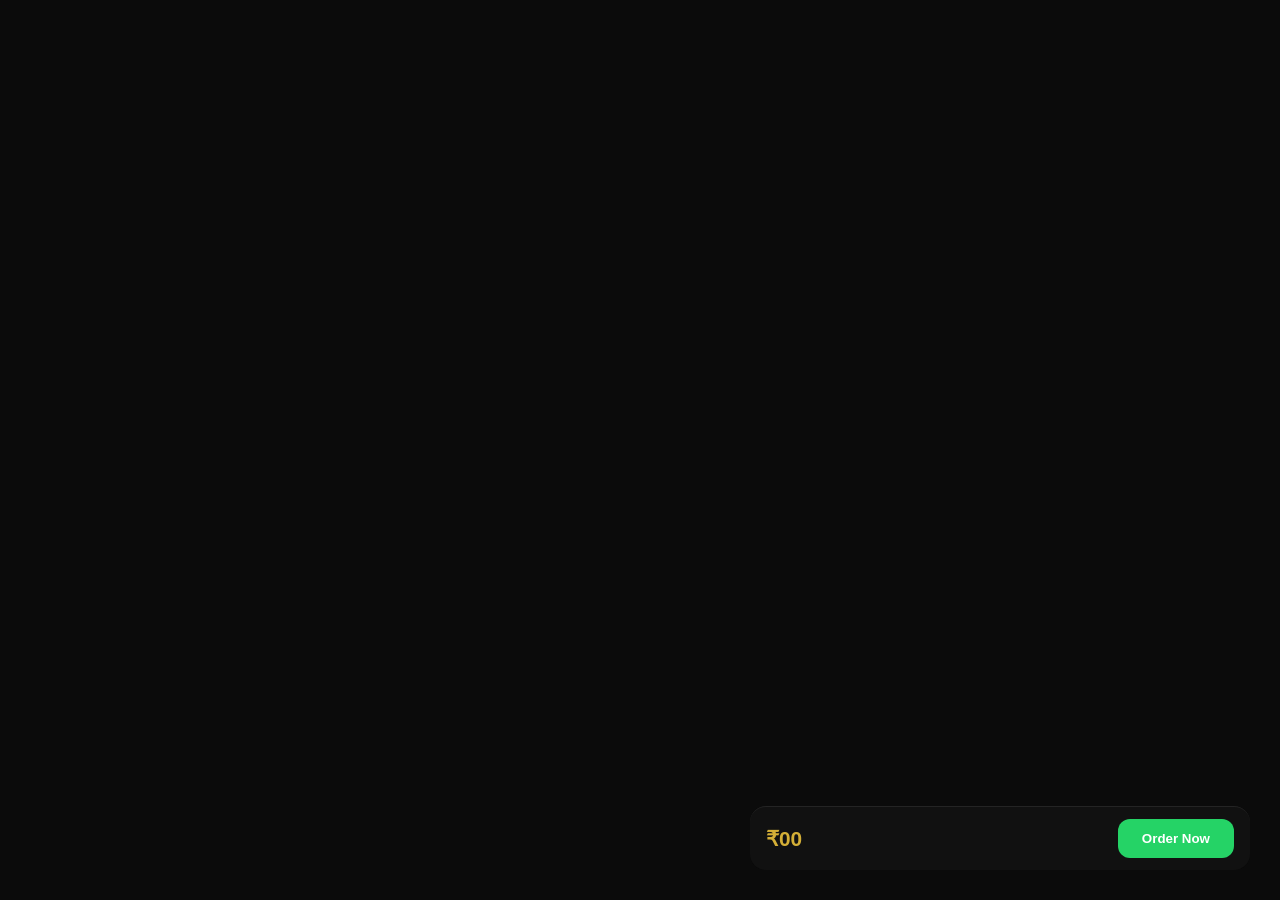
==== product.html @ 2405a231 "Add files via upload" ====
<!DOCTYPE html>
<html lang="en">

<head>
  <meta charset="UTF-8">
  <meta name="viewport" content="width=device-width, initial-scale=1.0">
  
  <title>Tavya Foods Product</title>
  <link rel="stylesheet" href="style.css">
  <link rel="stylesheet"
href="https://cdnjs.cloudflare.com/ajax/libs/font-awesome/6.5.2/css/all.min.css">
</head>

<body>
  <div id="productContainer">
  </div>
  
  <div class="sticky-order-bar">

<div class="sticky-price">
₹<span id="stickyPrice">00</span>
</div>

<button id="stickyOrderBtn">
Order Now
</button>

</div>
  
  <script src="js/products.js"></script>
  <script src="js/product-page.js"></script>
</body>

</html>
---- style.css ----
/* =========================
TAVYA FOODS PREMIUM DARK V1
========================= */

*{
margin:0;
padding:0;
box-sizing:border-box;
scroll-behavior:smooth;
}

:root{
--bg:#0b0b0b;
--surface:#141414;
--card:#1a1a1a;
--gold:#d4af37;
--white:#ffffff;
--text:#d8d8d8;
--border:rgba(255,255,255,.08);
}

body{
font-family:'Poppins',sans-serif;
background:var(--bg);
color:var(--white);
overflow-x:hidden;
}

/* NAVBAR */

header{
position:fixed;
top:0;
left:0;
width:100%;
z-index:1000;
transition:.3s;
}

header.scrolled{
background:rgba(0,0,0,.95);
backdrop-filter:blur(12px);
}

.navbar{
max-width:1300px;
margin:auto;
padding:13px 20px;
display:flex;
align-items:center;
justify-content:space-between;
}

.logo img{
height:55px;
}

.nav-links{
display:flex;
list-style:none;
gap:35px;
}

.nav-links a{
text-decoration:none;
color:white;
font-weight:500;
transition:.3s;
}

.nav-links a:hover,
.active-link{
color:var(--gold)!important;
}

.whatsapp-btn{
padding:12px 22px;
border:1px solid var(--gold);
border-radius:12px;
text-decoration:none;
color:var(--gold);
transition:.3s;
}

.whatsapp-btn:hover{
background:var(--gold);
color:black;
}

.menu-toggle{
display:none;
font-size:1.8rem;
color:white;
cursor:pointer;
}

/* HERO */

.hero{
min-height:auto;
display:flex;
align-items:center;
justify-content:space-between;
padding:120px 8% 72px;
gap:60px;
background:var(--bg);
}

.hero-content{
flex:1;
}

.hero-content h1{
font-family:'Cormorant Garamond',serif;
font-size:5rem;
line-height:1;
margin-bottom:25px;
}

.hero-content h1 span{
display:block;
color:var(--gold);
}

.hero-content p{
max-width:550px;
color:#bdbdbd;
font-size:1.05rem;
margin-bottom:35px;
}

.hero-buttons{
display:flex;
justify-content:center;
align-items:center;
gap:12px;
flex-wrap:nowrap;
margin-bottom:35px;
}

.primary-btn,
.secondary-btn{
flex:1;
max-width:180px;
text-align:center;
padding:14px 18px;
border-radius:12px;
text-decoration:none;
font-weight:600;
transition:.3s;
}

.primary-btn{
background:var(--gold);
color:black;
}

.primary-btn:hover{
transform:translateY(-3px);
}

.secondary-btn{
color:white;
  border:1px solid rgba(255,255,255,.3);
background:rgba(255,255,255,.03);
backdrop-filter:blur(8px);
}

.secondary-btn:hover{
background:white;
color:black;
}

@media(max-width:480px){

.hero-buttons{
gap:10px;
}

.primary-btn,
.secondary-btn{
max-width:160px;
padding:12px 10px;
font-size:.9rem;
}

}

.hero-tag{
color:#d4af37;
letter-spacing:3px;
font-size:.8rem;
display:block;
margin-bottom:15px;
}
.hero-image{
flex:1;
text-align:center;
}

.hero-image img{
max-width:100%;
width:650px;
}

.trust-badges{
margin-top:30px;
}

.trust-badges div{
display:flex;
align-items:center;
gap:10px;
color:#cfcfcf;
}

.trust-badges i{
color:var(--gold);
}

/* COMMON */

.products,
.about-section,
.reviews,
.cta{
padding:90px 8%;
}

.section-title{
text-align:center;
margin-bottom:50px;
}

.section-title h2{
font-size:3rem;
font-family:'Cormorant Garamond',serif;
color:white;
}

.section-title p{
margin-top:10px;
color:#bdbdbd;
}

.section-title::after{
content:"";
display:block;
width:80px;
height:2px;
margin:15px auto 0;
background:var(--gold);
box-shadow:0 0 15px var(--gold);
}

/* PRODUCTS */

.products{
background:#111111;
}

.product-grid{
display:grid;
grid-template-columns:repeat(3,1fr);
gap:30px;
}

.product-card{
background:var(--card);
border:1px solid var(--border);
border-radius:20px;
overflow:hidden;
transition:.4s;
}

.product-card:hover{
transform:translateY(-8px);
}

.product-card img{
width:100%;
height:260px;
object-fit:cover;
}

.product-card h3{
padding:12px;
color:white;
}

.product-card ul{
list-style:none;
padding:0 20px;
}

.product-card li{
padding:2px 0;
color:#bdbdbd;
}

.product-card a{
display:inline-block;
margin:12px;
padding:12px 22px;
background:var(--gold);
color:black;
text-decoration:none;
border-radius:10px;
font-weight:600;
}
.product-price{
padding:0 20px 6px;
}

.from-text{
display:block;
font-size:.85rem;
color:#999;
}

.price{
font-size:1.6rem;
font-weight:700;
color:#d4af37;
}
/* WHY SECTION */

.why-section{
background:#0b0b0b;
padding:110px 8%;
}

.why-grid{
display:grid;
grid-template-columns:repeat(4,1fr);
gap:25px;
}

.why-card{
background:var(--card);
border:1px solid var(--border);
padding:35px;
border-radius:18px;
text-align:center;
}

.why-card i{
font-size:2rem;
color:var(--gold);
margin-bottom:15px;
}

.why-card h3{
margin-bottom:10px;
}

.why-card p{
color:#bdbdbd;
}

/* ABOUT */

.about-section{
background:#111111;
display:grid;
grid-template-columns:1fr 1fr;
gap:70px;
align-items:center;
}

.about-image img{
width:100%;
border-radius:20px;
}

.about-content h2{
font-size:3rem;
font-family:'Cormorant Garamond',serif;
margin-bottom:20px;
}

.about-content p{
color:#bdbdbd;
line-height:1.8;
margin-bottom:20px;
}

/* REVIEWS */

.reviews{
background:#0b0b0b;
}

.review-grid{
display:grid;
grid-template-columns:repeat(3,1fr);
gap:25px;
}

.review-card{
background:var(--card);
border:1px solid var(--border);
padding:30px;
border-radius:20px;
}

.review-header{
display:flex;
align-items:center;
gap:15px;
margin-bottom:20px;
}

.review-header img{
width:60px;
height:60px;
border-radius:50%;
object-fit:cover;
}

.review-header span{
color:#9c9c9c;
font-size:.85rem;
}

.review-card p{
color:#cfcfcf;
line-height:1.8;
}

/* CTA */

.cta{
background:#111111;
text-align:center;
}

.cta h2{
font-size:3rem;
font-family:'Cormorant Garamond',serif;
margin-bottom:15px;
}

.cta p{
color:#bdbdbd;
margin-bottom:30px;
}

.cta a{
padding:15px 28px;
background:var(--gold);
color:black;
text-decoration:none;
border-radius:12px;
font-weight:600;
}

/* FOOTER */

footer{
background:#080808;
padding:70px 8% 20px;
}

.footer-content{
display:grid;
grid-template-columns:repeat(3,1fr);
gap:40px;
}

.footer-content h3,
.footer-content h4{
color:var(--gold);
margin-bottom:20px;
}

.footer-content p,
.footer-content a{
color:#bdbdbd;
text-decoration:none;
display:block;
margin-bottom:10px;
}

.copyright{
text-align:center;
padding-top:30px;
margin-top:30px;
border-top:1px solid var(--border);
color:#888;
}

/* REVEAL */

.hidden{
opacity:0;
transform:translateY(40px);
transition:.8s;
}

.show{
opacity:1;
transform:translateY(0);
}

/* MOBILE */

@media(max-width:991px){

.hero{
flex-direction:column;
text-align:center;
padding-top:160px;
}

.hero-content h1{
font-size:3.5rem;
}

.product-grid,
.why-grid,
.review-grid,
.about-section,
.footer-content{
grid-template-columns:1fr;
}

.nav-links{
position:absolute;
top:85px;
left:-100%;
width:100%;
background:#0b0b0b;
flex-direction:column;
padding:30px;
transition:.4s;
}

.nav-links.active{
left:0;
}

.menu-toggle{
display:block;
}

.whatsapp-btn{
display:none;
}

.trust-badges{
justify-content:center;
}
}

@media(max-width:576px){

.hero-content h1{
font-size:2.8rem;
}

.section-title h2,
.about-content h2,
.cta h2{
font-size:2.3rem;
}

.logo img{
height:45px;
}
}

.active-link{
color:#d4af37 !important;
}
/* JOURNEY */

.journey{
padding:110px 8%;
background:#111;
}

.timeline{
display:grid;
grid-template-columns:repeat(4,1fr);
gap:25px;
text-align:center;
}

.timeline-item{
background:#1a1a1a;
border:1px solid rgba(255,255,255,.08);
padding:30px;
border-radius:20px;
}

.circle{
width:60px;
height:60px;
margin:auto auto 20px;
background:#d4af37;
color:black;
border-radius:50%;
display:flex;
align-items:center;
justify-content:center;
font-weight:700;
font-size:1.2rem;
}

.timeline-item p{
color:#bdbdbd;
margin-top:10px;
}

/* BLOG */

.blog-section{
padding:110px 8%;
background:#0b0b0b;
}

.blog-grid{
display:grid;
grid-template-columns:repeat(3,1fr);
gap:30px;
}

.blog-card{
background:#1a1a1a;
border-radius:20px;
overflow:hidden;
border:1px solid rgba(255,255,255,.08);
}

.blog-card img{
width:100%;
height:220px;
object-fit:cover;
}

.blog-card h3{
padding:20px;
}

.blog-card p{
padding:0 20px;
color:#bdbdbd;
}

.blog-card a{
display:inline-block;
margin:20px;
color:#d4af37;
text-decoration:none;
}

/* FAQ */

.faq-section{
padding:110px 8%;
background:#111;
}

.faq-container{
max-width:900px;
margin:auto;
}

.faq-item{
margin-bottom:15px;
border:1px solid rgba(255,255,255,.08);
border-radius:15px;
overflow:hidden;
}

.faq-question{
width:100%;
background:#1a1a1a;
color:white;
padding:20px;
border:none;
cursor:pointer;
text-align:left;
font-size:1rem;
}

.faq-answer{
max-height:0;
overflow:hidden;
transition:.3s;
background:#151515;
}

.faq-answer p{
padding:20px;
color:#bdbdbd;
}

/* DISTRIBUTOR */

.distributor{
padding:110px 8%;
text-align:center;
background:#0b0b0b;
}

.distributor h2{
font-size:3rem;
font-family:'Cormorant Garamond',serif;
margin-bottom:15px;
}

.distributor p{
color:#bdbdbd;
margin-bottom:30px;
}

.distributor a{
background:#d4af37;
padding:14px 28px;
border-radius:12px;
color:black;
text-decoration:none;
font-weight:600;
}

@media(max-width:991px){

.timeline,
.blog-grid{
grid-template-columns:1fr;
}

.distributor h2{
font-size:2.3rem;
}
}
.floating-whatsapp{
position:fixed;
bottom:20px;
right:20px;
width:60px;
height:60px;
border-radius:50%;
background:#25D366;
display:flex;
align-items:center;
justify-content:center;
font-size:1.8rem;
color:#fff;
text-decoration:none;
z-index:9999;
box-shadow:0 8px 20px rgba(37,211,102,.35);
transition:.3s;
}

.floating-whatsapp:hover{
transform:scale(1.08);
}

@media (max-width:768px){

.floating-whatsapp{
width:55px;
height:55px;
right:15px;
bottom:15px;
font-size:1.6rem;
}

}

@media (max-width:480px){

.floating-whatsapp{
width:50px;
height:50px;
right:12px;
bottom:12px;
font-size:1.4rem;
}

}
.stats{
padding:60px 8%;
display:grid;
grid-template-columns:repeat(auto-fit,minmax(180px,1fr));
gap:25px;
background:#111;
}
@media(max-width:768px){

.hero-image img{
width:100%;
max-width:350px;
margin-top:20px;
}

}

.stat-card{
background:#1a1a1a;
padding:30px;
border-radius:20px;
text-align:center;
border:1px solid rgba(255,255,255,.08);
}

.stat-card h3{
font-size:2.5rem;
color:#d4af37;
}

.stat-card p{
color:#bdbdbd;
}
#loader{
position:fixed;
top:0;
left:0;
width:100%;
height:100%;
background:#0b0b0b;
display:flex;
justify-content:center;
align-items:center;
z-index:10000;
}

.loader-content{
text-align:center;
animation:fadeIn 1.2s ease;
}

.loader-content img{
width:90px;
margin-bottom:20px;
}

.loader-content h2{
font-size:2.2rem;
letter-spacing:5px;
color:#d4af37;
margin-bottom:10px;
}

.loader-content p{
color:#bdbdbd;
letter-spacing:2px;
}

@keyframes fadeIn{
from{
opacity:0;
transform:translateY(20px);
}
to{
opacity:1;
transform:translateY(0);
}
}

.loader-hide{
opacity:0;
visibility:hidden;
transition:.8s;
}
.loader-line{
width:120px;
height:2px;
background:#d4af37;
margin:20px auto 0;
box-shadow:0 0 15px #d4af37;
animation:grow 1.8s ease;
}

@keyframes grow{
from{
width:0;
}
to{
width:120px;
}
}

@media screen and (max-width: 768px){

.stats{
display:grid;
grid-template-columns:1fr 1fr;
gap:15px;
}

.stat-card{
padding:20px;
}

}
@media screen and (max-width: 768px){

.product-grid{
grid-template-columns:1fr !important;
}

.product-card{
width:100%;
}

}
@media(max-width:768px){

.timeline{
grid-template-columns:1fr;
}

.blog-grid{
grid-template-columns:1fr;
}

.footer-content{
grid-template-columns:1fr;
}

.about-section{
grid-template-columns:1fr;
}

}
.product-card,
.review-card,
.blog-card,
.why-card,
.timeline-item{
transition:.3s;
}

.product-card:hover,
.review-card:hover,
.blog-card:hover,
.why-card:hover,
.timeline-item:hover{
transform:translateY(-8px);
box-shadow:0 15px 40px rgba(212,175,55,.15);
}
.trust-corner{
padding:110px 8%;
background:#111111;
}

.trust-grid{
display:grid;
grid-template-columns:repeat(4,1fr);
gap:25px;
}

.trust-card{
background:#1a1a1a;
padding:35px;
border-radius:20px;
border:1px solid rgba(255,255,255,.08);
text-align:center;
transition:.3s;
}

.trust-card:hover{
transform:translateY(-8px);
box-shadow:0 15px 40px rgba(212,175,55,.15);
}

.trust-card i{
font-size:2rem;
color:#d4af37;
margin-bottom:15px;
}

.trust-card h3{
margin-bottom:10px;
}

.trust-card p{
color:#bdbdbd;
}

@media(max-width:768px){

.trust-grid{
grid-template-columns:1fr;
}

}
.product-image {
  width: 100%;
  margin: 0;
  padding: 0;
  line-height: 0;
}

.product-image img {
  width: 100%;
  height: auto;
  display: block;
}

#selectedPrice{
font-size:1.8rem;
font-weight:900;
color:#d4af37;
}

#selectedWeight{
margin-top:5px;
color:#bdbdbd;
}
.total-price{
font-size:1.2rem;
font-weight:600;
text-align:center;
}
.product-page{
display:grid;
grid-template-columns:1fr 1fr;
gap:50px;
padding:100px 8%;
align-items:start;
}

.product-info h1{
font-size:1.3rem;
margin-bottom:15px;
margin-top: 15px;
}

.description{
color:#bdbdbd;
line-height:1.8;
margin-bottom:12px;
}

.size-options{
display:flex;
flex-wrap:wrap;
gap:12px;
margin:18px 0;
}

.size-chip input{
display:none;
}

.size-chip span{
display:block;
padding:8px 18px;
background:#111;
border:1px solid rgba(255,255,255,.1);
border-radius:12px;
cursor:pointer;
transition:.3s;
}

.size-chip input:checked + span{
background:var(--gold);
color:black;
border-color:var(--gold);
font-weight:700;
}

.price-display{
font-size:1.8rem;
font-weight:700;
color:var(--gold);
}

.quantity-selector{
display:flex;
align-items:center;
gap:10px;
margin:10px 0;
}

.quantity-selector button{
width:45px;
height:45px;
border:none;
border-radius:12px;
background:#1a1a1a;
color:white;
font-size:1.5rem;
cursor:pointer;
}

.quantity-selector input{
width:70px;
height:45px;
text-align:center;
border-radius:12px;
border:1px solid rgba(255,255,255,.1);
background:#111;
color:white;
}

.total-wrapper{
font-size:1.3rem;
font-weight:700;
margin:20px 0;
color:var(--gold);
}

.reviews-section{
padding:80px 8%;
}

.review-card{
background:#1a1a1a;
padding:25px;
border-radius:15px;
margin-top:20px;
border:1px solid rgba(255,255,255,.08);
}

@media(max-width:768px){

.product-page{
grid-template-columns:1fr;
padding:4px 6%;
}

.product-info h1{
font-size:2rem;
}

.product-image img{
max-width:350px;
margin:auto;
}

}

.checkout-form{
margin:30px 0;
display:flex;
flex-direction:column;
gap:12px;
}

.checkout-form input,
.checkout-form textarea{
padding:14px;
border-radius:12px;
border:1px solid rgba(255,255,255,.1);
background:#111;
color:white;
}

.checkout-form textarea{
min-height:90px;
resize:vertical;
}

.toast{
position:fixed;
bottom:30px;
left:50%;
transform:translateX(-50%) translateY(100px);
background:#1a1a1a;
color:white;
padding:10px 20px;
border-radius:14px;
display:flex;
align-items:center;
gap:10px;
border:1px solid rgba(255,255,255,.08);
box-shadow:0 15px 40px rgba(0,0,0,.4);
opacity:0;
visibility:hidden;
transition:.4s;
z-index:99999;
}

.toast.show{
opacity:1;
visibility:visible;
transform:translateX(-50%) translateY(0);
}

.toast i{
color:#ffb703;
}
.sticky-order-bar{
position:fixed;
bottom:0;
left:0;
width:100%;
background:#111;
border-top:1px solid rgba(255,255,255,.08);
padding:12px 16px;
display:flex;
justify-content:space-between;
align-items:center;
z-index:9999;
backdrop-filter:blur(10px);
}

.sticky-price{
font-size:1.3rem;
font-weight:700;
color:var(--gold);
}

#stickyOrderBtn{
background:#25D366;
color:white;
border:none;
padding:12px 24px;
border-radius:12px;
font-weight:600;
cursor:pointer;
}

#stickyOrderBtn:active{
transform:scale(.98);
}

/* Desktop */
@media(min-width:769px){

.sticky-order-bar{
display:none;
}

}
@media(min-width:769px){

.sticky-order-bar{
display:flex;
max-width:500px;
left:auto;
right:30px;
bottom:30px;
border-radius:16px;
}

}
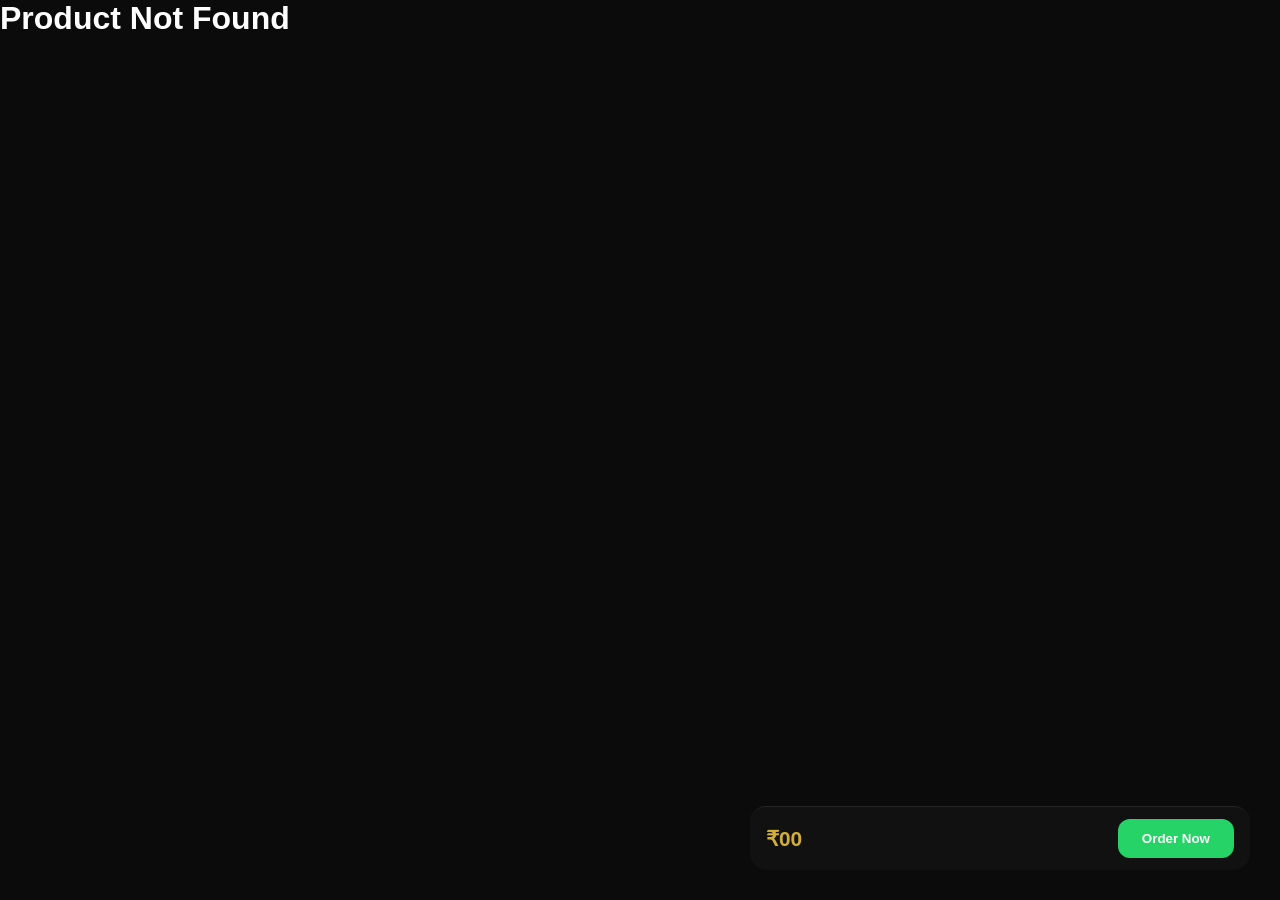
==== commit 3691b3cd: "Add meta tags for mobile web app support Added meta tags for theme color and mobile app capabilities" ====
--- a/product.html
+++ b/product.html
@@ -4,6 +4,20 @@
 <head>
   <meta charset="UTF-8">
   <meta name="viewport" content="width=device-width, initial-scale=1.0">
+  <meta name="theme-color" content="#0b0b0b">
+
+<!-- iOS Safari -->
+<meta name="apple-mobile-web-app-capable" content="yes">
+<meta name="apple-mobile-web-app-status-bar-style" content="black-translucent">
+
+<!-- Windows Tiles -->
+<meta name="msapplication-navbutton-color" content="#0b0b0b">
+<meta name="msapplication-TileColor" content="#0b0b0b">
+
+<!-- Android Chrome -->
+<meta name="mobile-web-app-capable" content="yes">
+    <link rel="icon" type="image/png" href="images/logo1.jpg">
+<link rel="apple-touch-icon" href="images/logo.jpg">
   
   <title>Tavya Foods Product</title>
   <link rel="stylesheet" href="style.css">
@@ -31,4 +45,4 @@
   <script src="js/product-page.js"></script>
 </body>
 
-</html>+</html>
